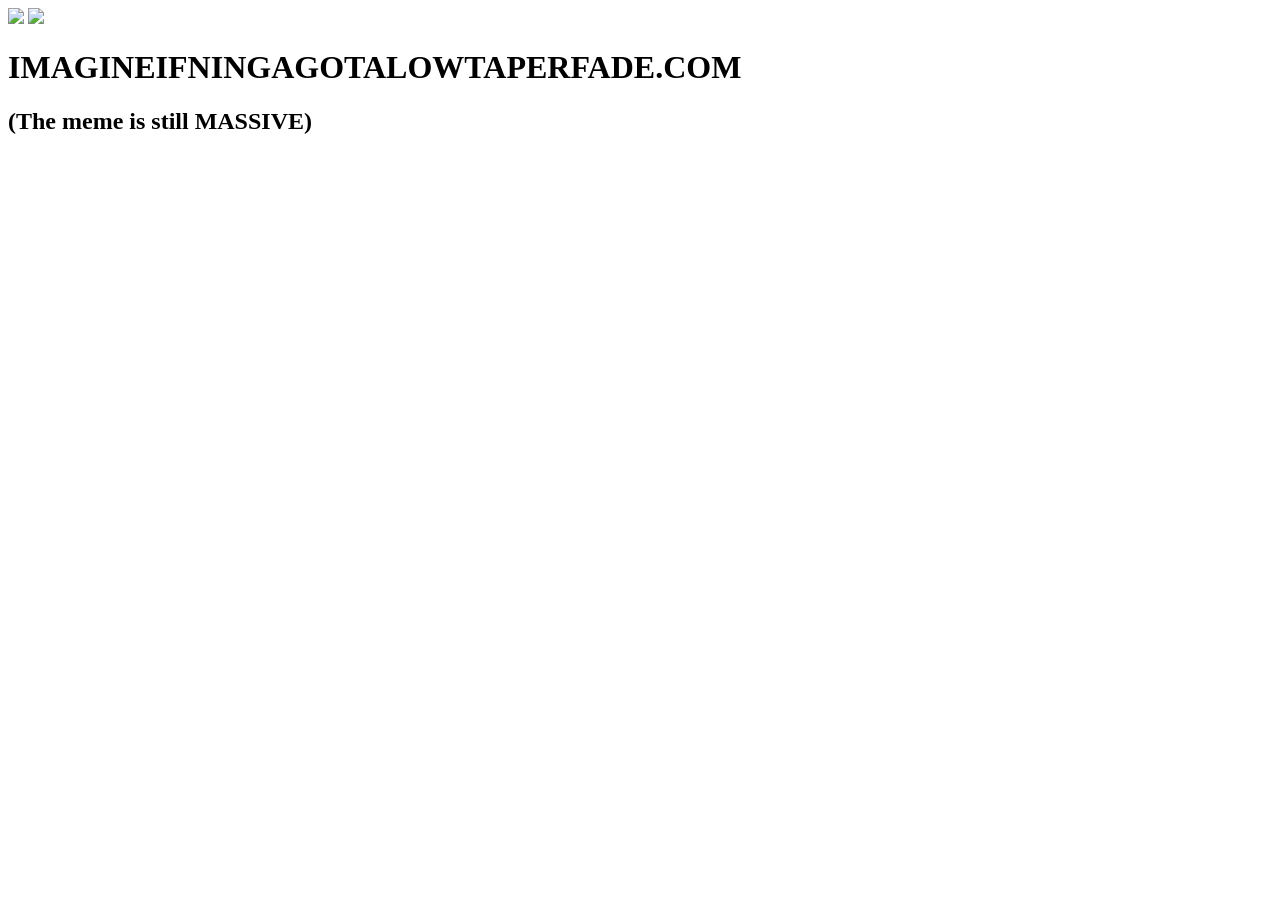
==== website/index.html @ 513f5ccd "Make the base website" ====
<!DOCTYPE html>
<html lang="en">
    <head>
        <meta charset="UTF-8">
        <!-- Title the webiste tab -->
        <title>Low taper fade</title>
        <!-- Stylesheet -->
        <link rel="stylesheet" href="/style.css" type="text/css">
        <meta name="viewport" content="width=device-width">
        <meta name="description" content="Imagine if ninja got a low taper fade website made by CappaBot">
        <!-- Google font simillar to impact -->
        <link rel="preconnect" href="https://fonts.googleapis.com">
        <link rel="preconnect" href="https://fonts.gstatic.com" crossorigin>
        <link href="https://fonts.googleapis.com/css2?family=Anton&display=swap" rel="stylesheet">
    </head>
    <body>
        <img class="big" src="/LTF-background.png">
        <img class="big" src="/LTF-people.png">

        <div class="big">
            <h1>IMAGINEIFNINGAGOTALOWTAPERFADE.COM</h1>
            <h2 id="massive">(The meme is still MASSIVE)</h2>
        </div>
        
        <script src="/main.js" type="text/javascript"></script>
    </body>
</html>
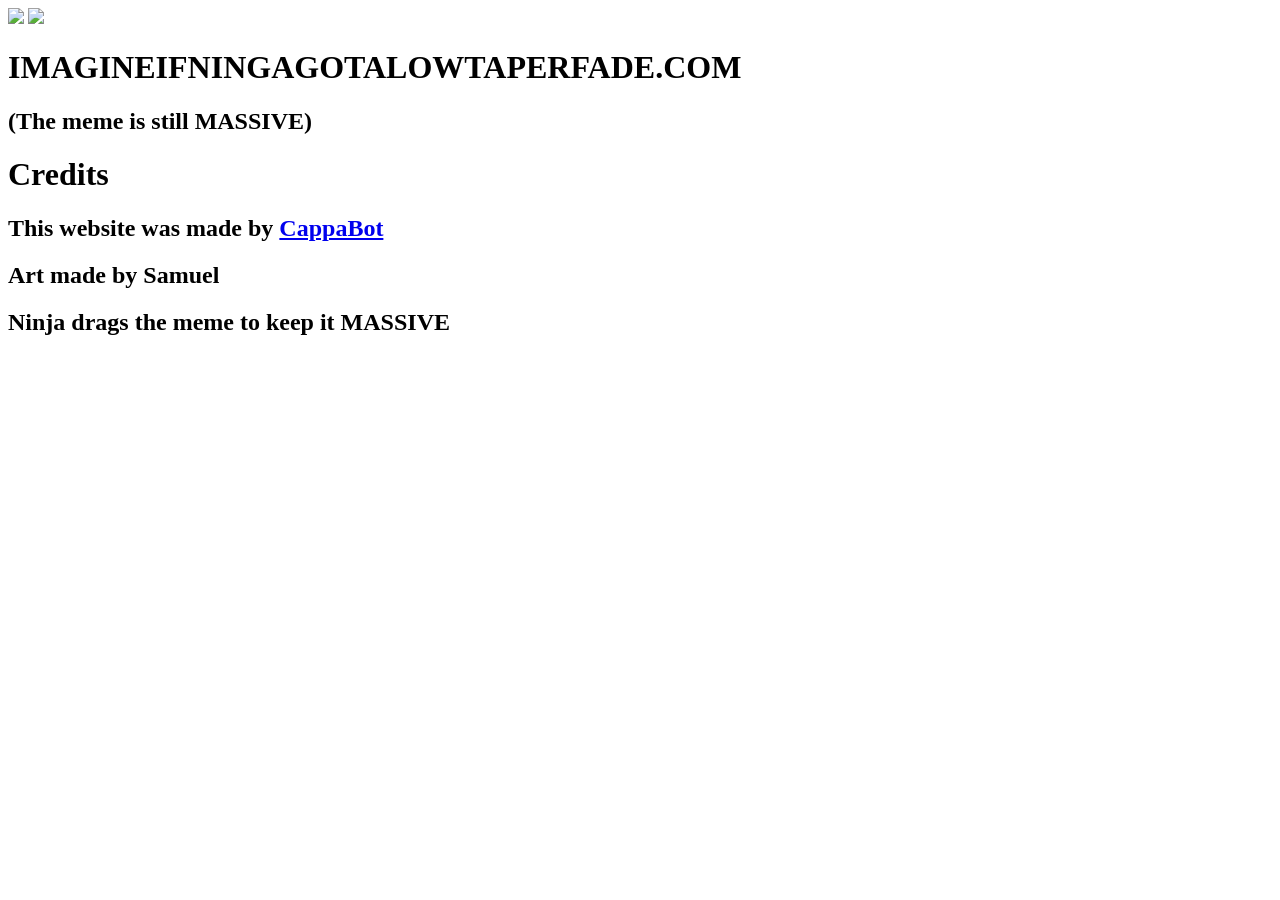
==== commit f7add275: "Add credits" ====
--- a/website/index.html
+++ b/website/index.html
@@ -13,14 +13,21 @@
         <link rel="preconnect" href="https://fonts.gstatic.com" crossorigin>
         <link href="https://fonts.googleapis.com/css2?family=Anton&display=swap" rel="stylesheet">
     </head>
-    <body>
-        <img class="big" src="/LTF-background.png">
-        <img class="big" src="/LTF-people.png">
+    <body class="fill">
+        <div class="fill" style="position: relative;">
+            <img class="big" src="/LTF-background.png">
+            <img class="big" src="/LTF-people.png">
 
-        <div class="big">
-            <h1>IMAGINEIFNINGAGOTALOWTAPERFADE.COM</h1>
-            <h2 id="massive">(The meme is still MASSIVE)</h2>
+            <div class="big">
+                <h1>IMAGINEIFNINGAGOTALOWTAPERFADE.COM</h1>
+                <h2 id="massive">(The meme is still MASSIVE)</h2>
+            </div>
         </div>
+        
+        <h1>Credits</h1>
+        <h2>This website was made by <a href="https://cappabot.com" target="_blank">CappaBot</a></h2>
+        <h2>Art made by Samuel</h2>
+        <h2>Ninja drags the meme to keep it MASSIVE</h2>
         
         <script src="/main.js" type="text/javascript"></script>
     </body>
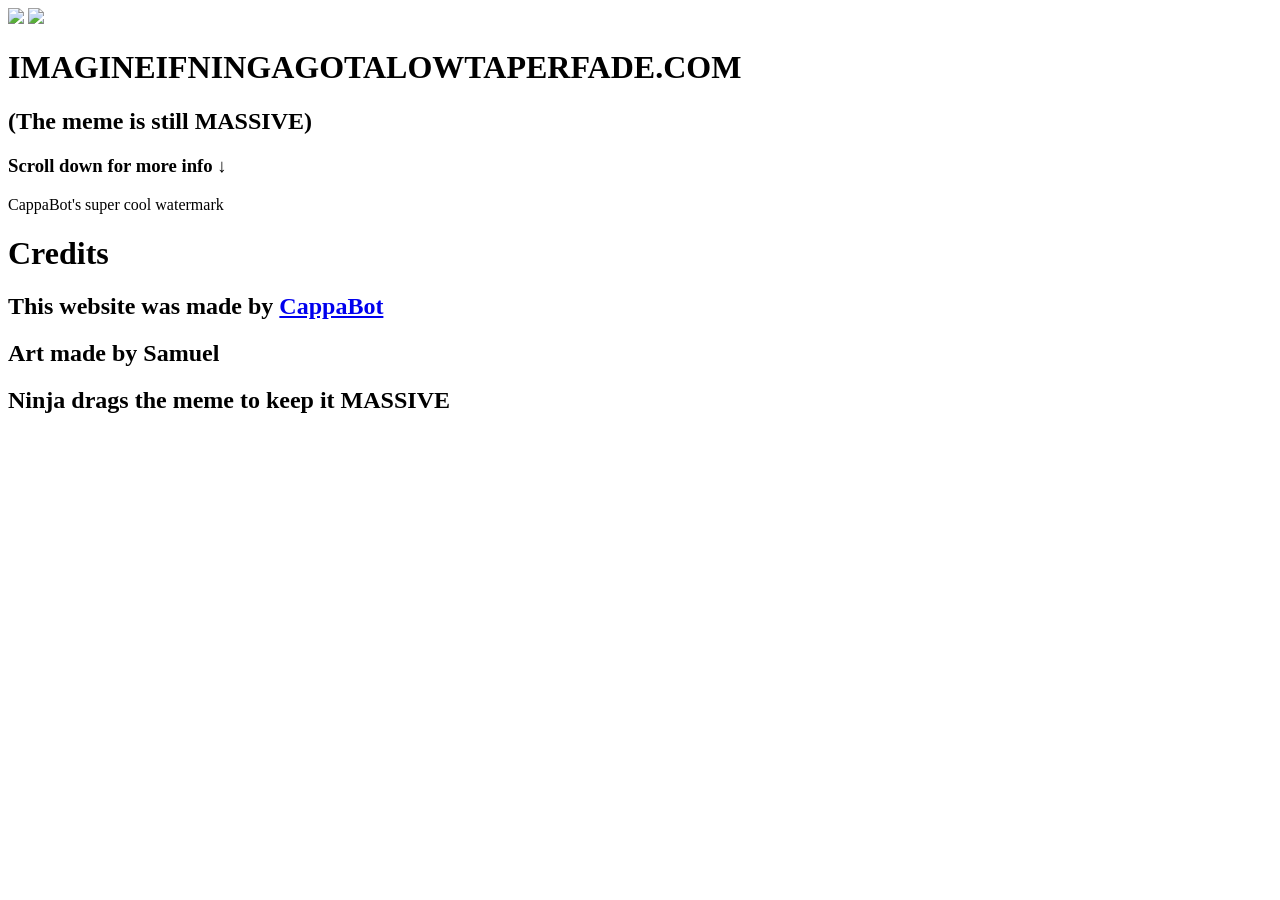
==== commit 1fe1bd9d: "Update" ====
--- a/website/index.html
+++ b/website/index.html
@@ -21,6 +21,8 @@
             <div class="big">
                 <h1>IMAGINEIFNINGAGOTALOWTAPERFADE.COM</h1>
                 <h2 id="massive">(The meme is still MASSIVE)</h2>
+                <h3 id="scroll-down">Scroll down for more info &darr;</h3>
+                <p id="watermark">CappaBot's super cool watermark</p>
             </div>
         </div>
         
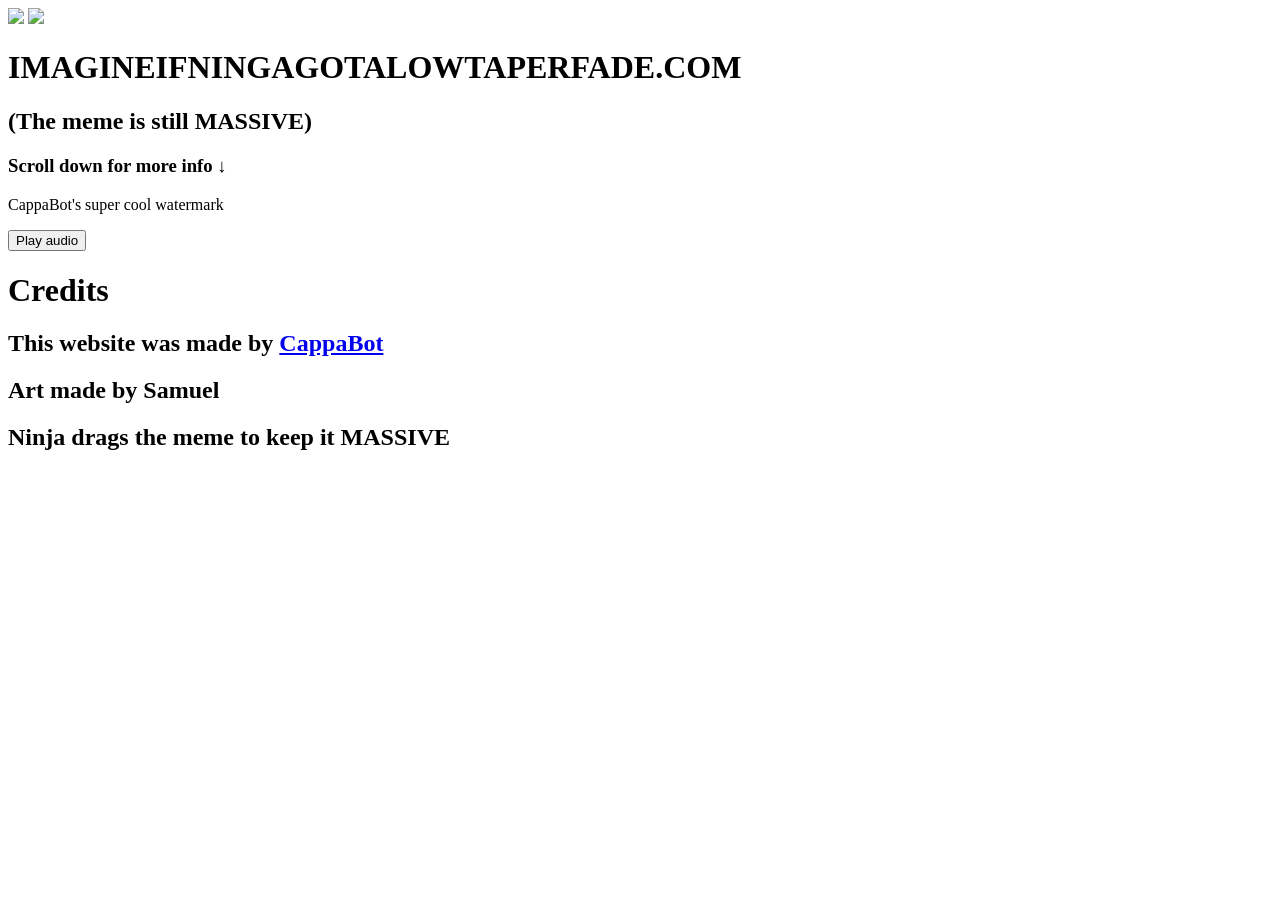
==== commit f8718ca4: "Add audio button" ====
--- a/website/index.html
+++ b/website/index.html
@@ -25,6 +25,8 @@
                 <p id="watermark">CappaBot's super cool watermark</p>
             </div>
         </div>
+
+        <button onclick="audio.play();">Play audio</button>
         
         <h1>Credits</h1>
         <h2>This website was made by <a href="https://cappabot.com" target="_blank">CappaBot</a></h2>
